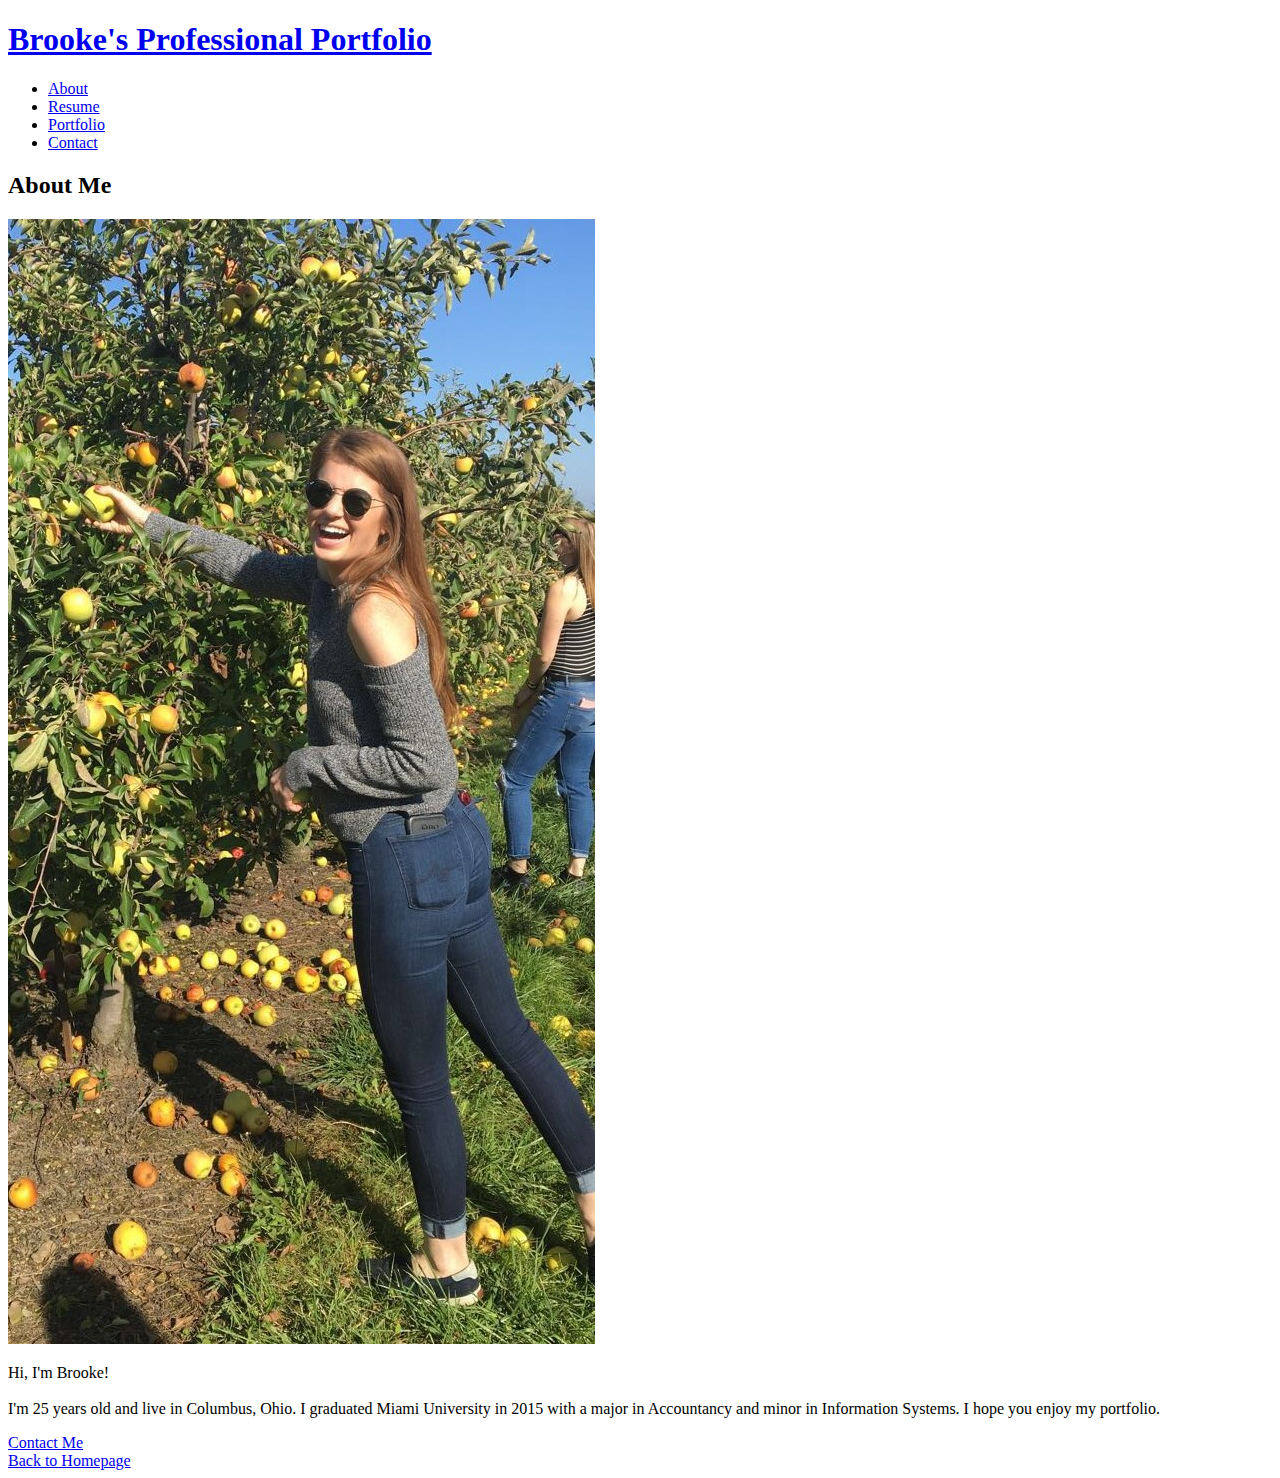
==== about.html @ 5ad1a174 "push 3" ====
<!DOCTYPE html>
<html>
<head>
	<title>About</title>
	<link rel="stylesheet" type="text/css" href="./css/aboutme.css">
</head>
<body>
<div class="container">
<header>
	<h1><a href="index.html">Brooke's Professional Portfolio</a></h1>
	<nav>
		<ul>
			<li><a href="about.html">About</a></li>
			<li><a href="resume.html">Resume</a></li>
			<li><a href="portfolio.html">Portfolio</a></li>
			<li><a href="contact.html">Contact</a></li>
		</ul>
	</nav>
</header>
<main>
	<section class="aboutmesection">
	<h2>About Me</h2>
		<img src="./images/aboutmepic.jpg" ></a>
		<p>Hi, I'm Brooke!</br></br>I'm 25 years old and live in Columbus, Ohio.  I graduated Miami University in 2015 with a major in Accountancy and minor in Information Systems.  I hope you enjoy my portfolio.</p>
	</section>
</main>
<footer>
	<section class="contact"><a href="contact.html"> Contact Me</section>
	<section class="backtohome"><a href="index.html"> Back to Homepage</section>
</footer>
</div>
</body>
</html>
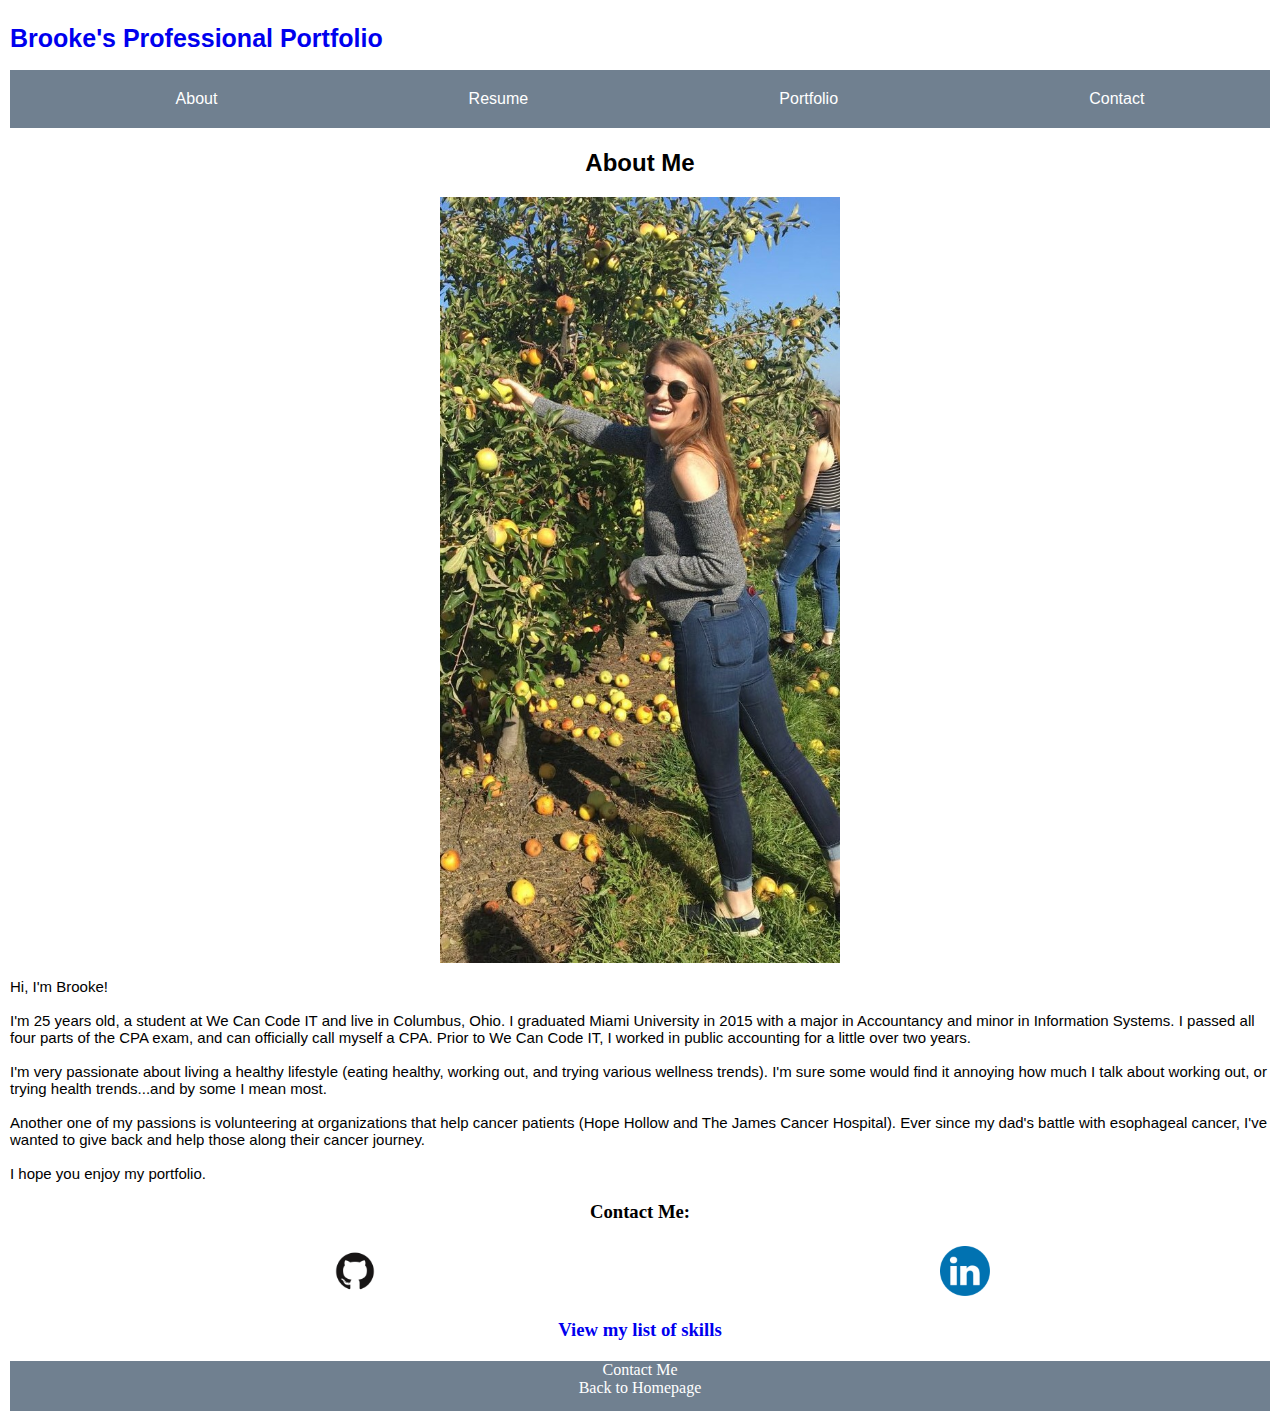
==== commit 60c646a8: "Finished site" ====
--- a/about.html
+++ b/about.html
@@ -21,12 +21,22 @@
 	<section class="aboutmesection">
 	<h2>About Me</h2>
 		<img src="./images/aboutmepic.jpg" ></a>
-		<p>Hi, I'm Brooke!</br></br>I'm 25 years old and live in Columbus, Ohio.  I graduated Miami University in 2015 with a major in Accountancy and minor in Information Systems.  I hope you enjoy my portfolio.</p>
+		<p>Hi, I'm Brooke!</br></br>I'm 25 years old, a student at We Can Code IT and live in Columbus, Ohio.  I graduated Miami University in 2015 with a major in Accountancy and minor in Information Systems. I passed all four parts of the CPA exam, and can officially call myself a CPA.  Prior to  We Can Code IT, I worked in public accounting for a little over two years. </br></br>I'm very passionate about living a healthy lifestyle (eating healthy, working out, and trying various wellness trends). I'm sure some would find it annoying how much I talk about working out, or trying health trends...and by some I mean most. </br></br> Another one of my passions is volunteering at organizations that help cancer patients (Hope Hollow and The James Cancer Hospital).  Ever since my dad's battle with esophageal cancer, I've wanted to give back and help those along their cancer journey.</br></br>I hope you enjoy my portfolio.</p>
+	</section>
+	<section class="contactinfo">
+		<h3>Contact Me:</h3>
+		<ul class="contactlinks">
+			<li><a href="https://github.com/BrookeHau?tab=repositories" target="_blank"><img src="./images/github.png"></a></li>
+			<li><a href="https://www.linkedin.com/in/brooke-hauser/" target="_blank"><img src="./images/linkedin.png"></a></li>
+		</ul>
+	</section>
+	<section>
+		<h3><a href="resume.html">View my list of skills</a></h3>
 	</section>
 </main>
 <footer>
-	<section class="contact"><a href="contact.html"> Contact Me</section>
-	<section class="backtohome"><a href="index.html"> Back to Homepage</section>
+	<section class="contact"><a href="contact.html">Contact Me</a></section>
+	<section class="backtohome"><a href="index.html"> Back to Homepage</a></section>
 </footer>
 </div>
 </body>
--- a/css/aboutme.css
+++ b/css/aboutme.css
@@ -0,0 +1,97 @@
+img{
+	height: auto;
+	width: 400px;
+	display: block;
+	margin-right: auto;
+	margin-left: auto;
+}
+h2{
+	text-align: center;
+	font-family: Arial;
+}
+footer section {
+	text-align: center;
+}
+footer section a{
+	text-decoration: none;
+}
+body{
+	margin: 5px 8px 5px 8px;
+	padding: 2px;
+}
+.container{	
+	display: grid;
+	grid-template-rows: 120px auto 50px;
+	grid-gap: 2px;
+}
+
+header{
+	grid-row: 1/2;
+	display: grid;
+	grid-template-rows: repeat(2, 1fr);
+}
+nav ul {
+grid-row: -2/-1;
+	display: flex;
+	justify-content: space-around;
+}
+main{
+	grid-row: 2/3;
+}
+footer{
+	grid-row: -1/-2;
+	background-color: slategrey;
+}
+h1{
+font-size: 25px;
+font-family: "Arial";
+}
+h1 a{
+	text-decoration: none;
+}
+nav{
+	background-color: slategrey;
+}
+nav ul li{
+	list-style-type: none;
+}
+nav ul li a{
+	text-decoration: none;
+	color: white;
+}
+nav ul li a:hover{
+	background-color: lightgrey;
+}
+p{
+	font-size: 15px;
+	font-family: "Arial";
+}
+footer section{
+	text-align: center;
+}
+footer section a{
+	text-decoration: none;
+	color: white;
+}
+ul li {
+	font-family: Arial;
+	margin: 4px;
+}
+.contactlinks{
+	display: flex;
+	justify-content: space-around;
+}
+.contactlinks img{
+	height: 50px;
+	width: auto;
+}
+.contactlinks li{
+	list-style-type: none;
+}
+h3{
+	text-align: center;
+}
+h3 a{
+	text-decoration: none;
+	
+}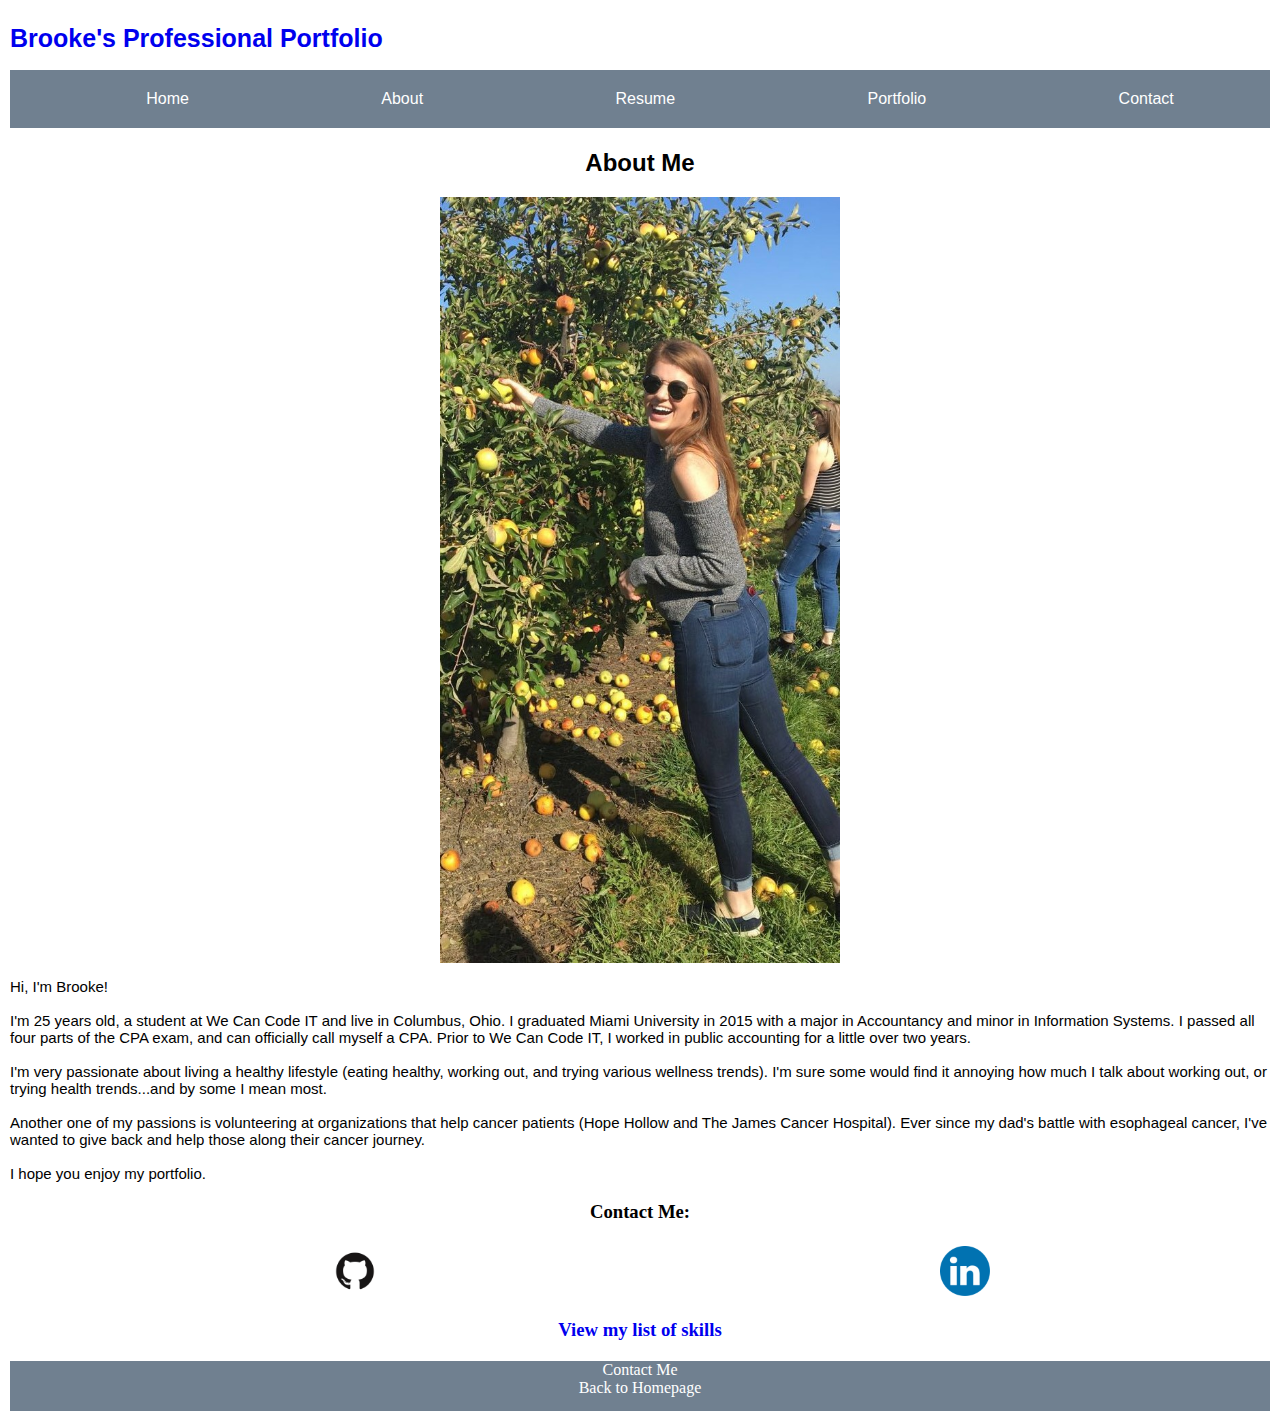
==== commit dcad5ded: "Added Home option to menu" ====
--- a/about.html
+++ b/about.html
@@ -10,6 +10,7 @@
 	<h1><a href="index.html">Brooke's Professional Portfolio</a></h1>
 	<nav>
 		<ul>
+			<li><a href="index.html">Home</a></li>
 			<li><a href="about.html">About</a></li>
 			<li><a href="resume.html">Resume</a></li>
 			<li><a href="portfolio.html">Portfolio</a></li>
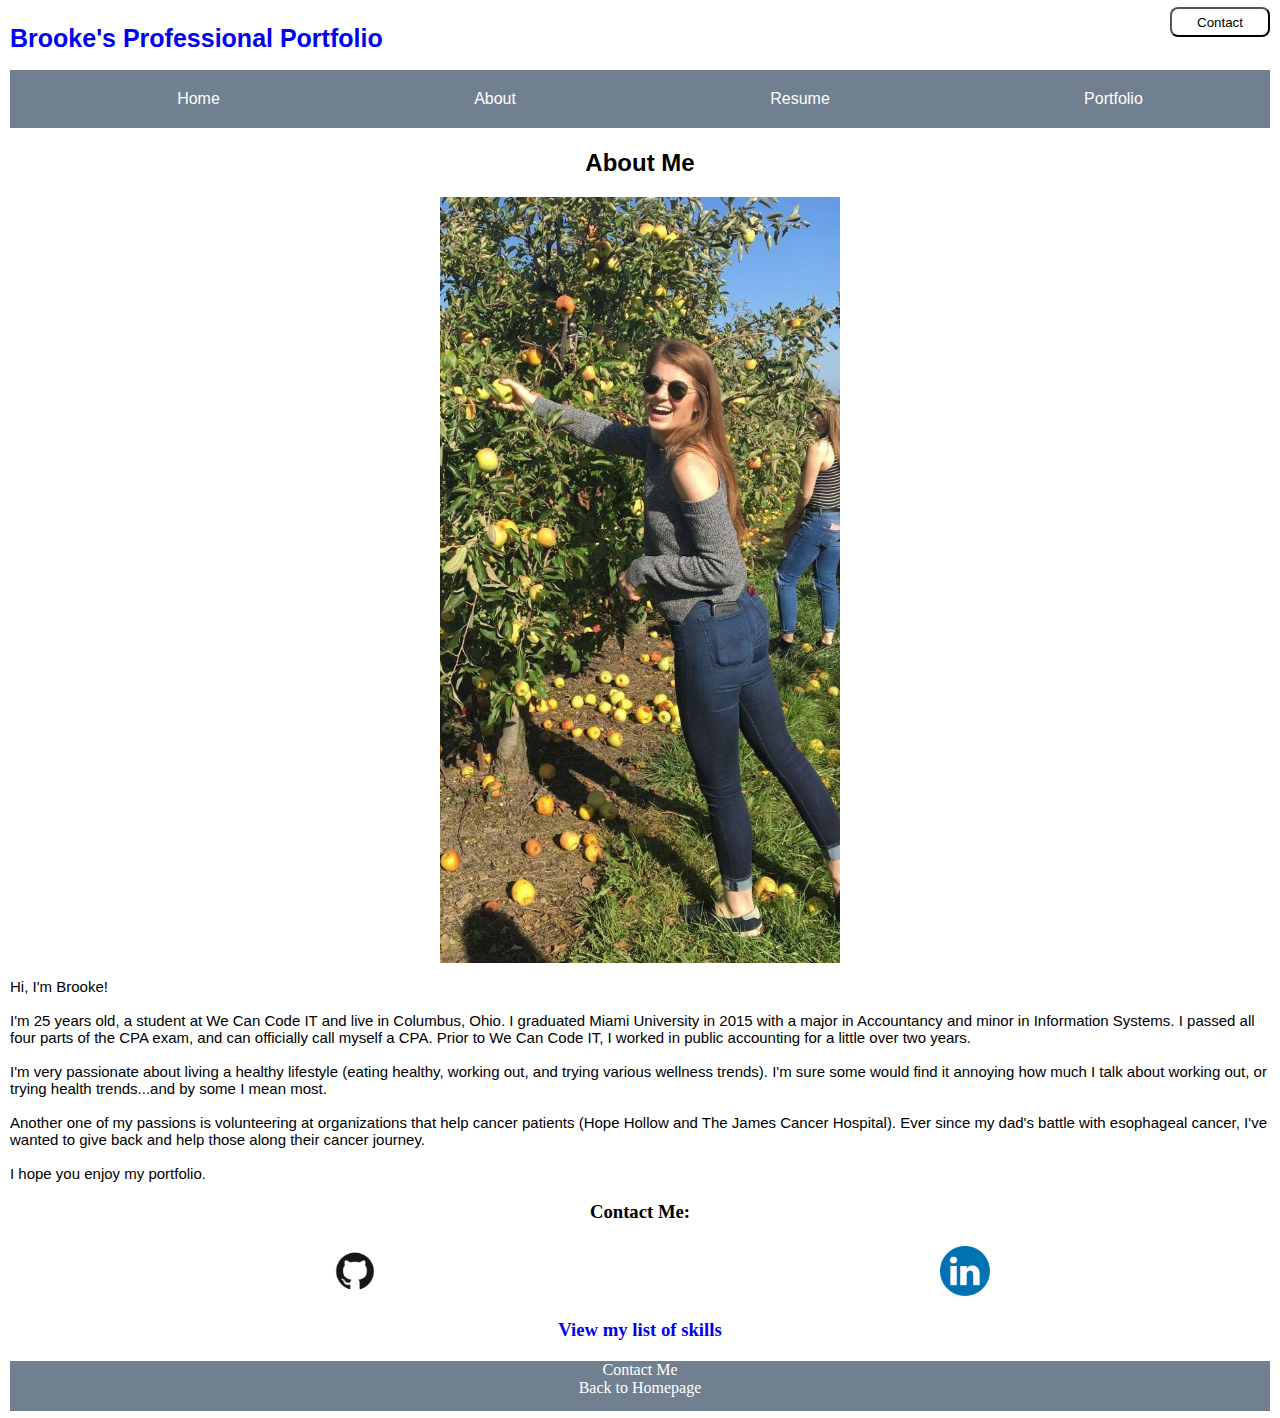
==== commit 1b0b0c33: "updated contact nav and collapsible button" ====
--- a/about.html
+++ b/about.html
@@ -7,14 +7,21 @@
 <body>
 <div class="container">
 <header>
-	<h1><a href="index.html">Brooke's Professional Portfolio</a></h1>
+	<section class="topHeader">
+		<h1 class="headerText"><a href="index.html">Brooke's Professional Portfolio</a></h1>
+		<button class="contact-menu">Contact</button>
+		<ul id="menu">
+			<li><a href="https://github.com/BrookeHau?tab=repositories" target="_blank">Github</a></li>
+			<li><a href="mailto:someone@example.com?Subject=Hello%20again" target="_top">Email</a></li>
+			<li><a href="https://www.linkedin.com/in/brooke-hauser/" target="_blank">LinkedIn</a></li>
+		</ul>
+	</section>
 	<nav>
 		<ul>
 			<li><a href="index.html">Home</a></li>
 			<li><a href="about.html">About</a></li>
 			<li><a href="resume.html">Resume</a></li>
 			<li><a href="portfolio.html">Portfolio</a></li>
-			<li><a href="contact.html">Contact</a></li>
 		</ul>
 	</nav>
 </header>
@@ -40,5 +47,6 @@
 	<section class="backtohome"><a href="index.html"> Back to Homepage</a></section>
 </footer>
 </div>
+<script src="./js/about.js"></script>
 </body>
 </html>--- a/css/aboutme.css
+++ b/css/aboutme.css
@@ -24,7 +24,47 @@
 	grid-template-rows: 120px auto 50px;
 	grid-gap: 2px;
 }
-
+.topHeader {
+	grid-row: 1/2;
+	display: grid;
+	grid-template-columns: 500px auto 100px;
+	position: relative;
+}
+.headerText {
+	grid-column: 1/2;
+}
+.contact-menu {
+	grid-column: -2/-1;
+	height: 30px;
+	border-radius: 8px;
+	background-color: white;
+}
+.contact-menu:hover{
+color: white;
+background-color: slategrey;
+}
+#menu {
+	display: none;
+	grid-column: -2/-1;
+	z-index: 1;
+	position: absolute;
+	top: 20px;
+	left: 0;
+	background-color: white;
+	border: 1px solid black;
+	border-radius: 8px;
+}
+#menu li {
+	list-style-type: none;
+	text-align: right;	
+}
+#menu li a{
+	text-decoration: none;
+	color: black;
+}
+#menu li a:hover {
+	color: darkseagreen;
+}
 header{
 	grid-row: 1/2;
 	display: grid;
@@ -59,9 +99,9 @@
 	text-decoration: none;
 	color: white;
 }
-nav ul li a:hover{
+/*nav ul li a:hover{
 	background-color: lightgrey;
-}
+}*/
 p{
 	font-size: 15px;
 	font-family: "Arial";
